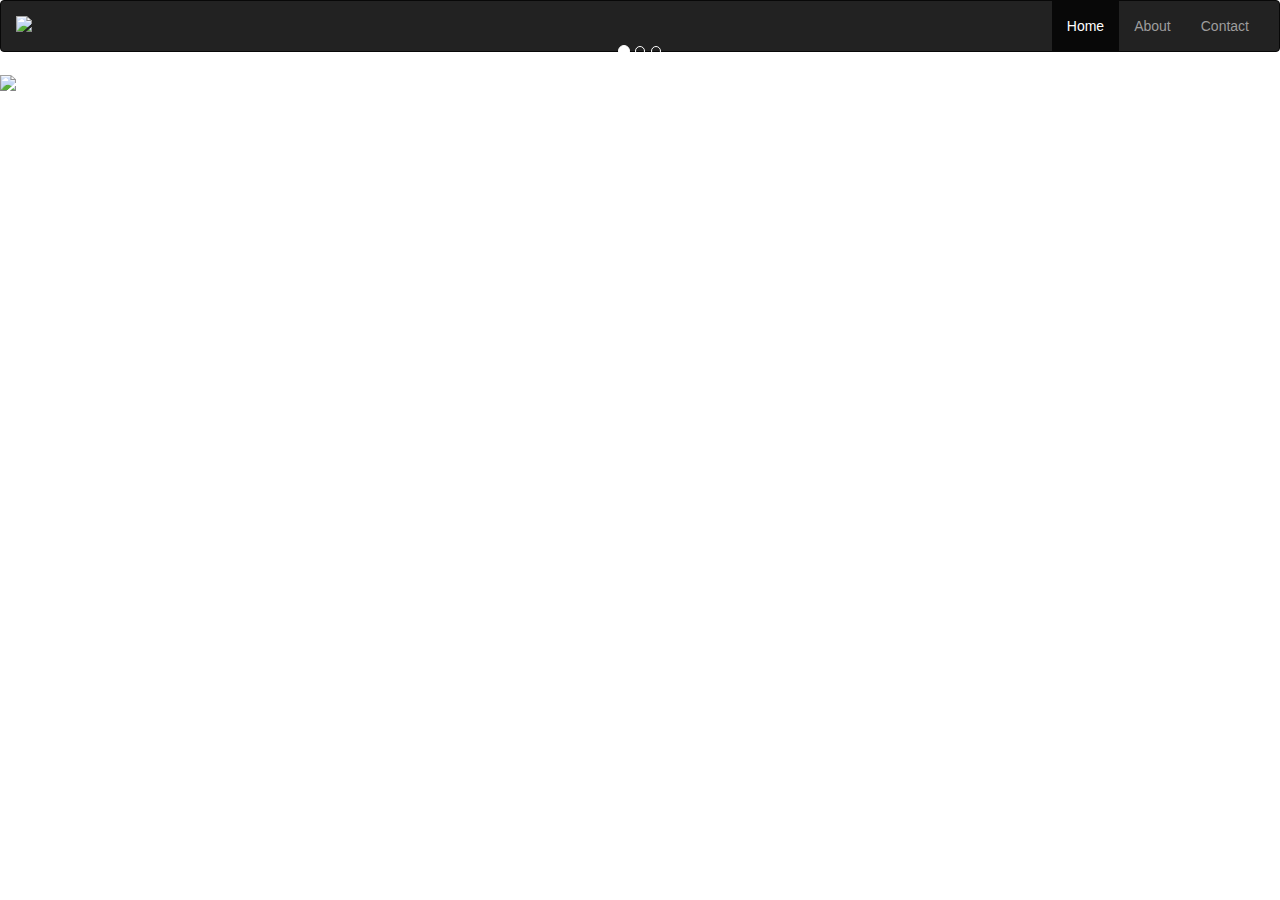
==== index.html @ daec6390 "updated files" ====
<!DOCTYPE html>
<html lang="en">

<head>
  <title>Home</title>
  <meta charset="utf-8">
  <meta name="viewport" content="width=device-width, initial-scale=1">
  <link href="https://maxcdn.bootstrapcdn.com/bootstrap/3.4.0/css/bootstrap.min.css" rel="stylesheet">
  <link rel="stylesheet" href="https://cdnjs.cloudflare.com/ajax/libs/font-awesome/4.7.0/css/font-awesome.min.css">
  <script src="https://ajax.googleapis.com/ajax/libs/jquery/3.4.1/jquery.min.js"></script>
  <script src="https://maxcdn.bootstrapcdn.com/bootstrap/3.4.0/js/bootstrap.min.js"></script>
  <link rel="stylesheet" href="styles.css">
</head>

<body>

  <!-- This is the Navigation Bar -->

  <nav class="navbar navbar-inverse">
    <div class="container-fluid">
      <div class="navbar-header">
        <button type="button" class="navbar-toggle" data-toggle="collapse" data-target="#myNavbar">
          <span class="icon-bar"></span>
          <span class="icon-bar"></span>
          <span class="icon-bar"></span>
        </button>
        <a class="navbar-brand" href="#"><img src="./img/logo.png"></a>
      </div>
      <div class="collapse navbar-collapse" id="myNavbar">
        <ul class="nav navbar-nav navbar-right">
          <li class="active"><a href="#">Home</a></li>
          <li><a href="about.html">About</a></li>
          <li><a href="contact.html">Contact</a></li>
        </ul>
      </div>
    </div>
  </nav> <!-- End of Nav -->

  <!-- Carousel Image Slider -->

  <div id="myCarousel" class="carousel slide" data-ride="carousel">
    <ol class="carousel-indicators">
      <li data-target="#myCarousel" data-slide-to="0" class="active"></li>
      <li data-target="#myCarousel" data-slide-to="1"></li>
      <li data-target="#myCarousel" data-slide-to="2"></li>
    </ol>
    <div class="carousel-inner" role="listbox">

      <div class="item-active">
        <img src="img/mountains.png">
        <div class="carousel-caption">
          <h1>Hello there</h1>
          <br>
          <button type="button" class="btn btn-default">Get Started</button>
        </div>
      </div> <!-- End Active -->

      <div class="item">
        <img src="img/snow.png">
      </div>
      <div class="item">
        <img src="img/red.png">
      </div>
    </div>
  </div>

  <!-- End of Image Slider -->


</body>

</html>
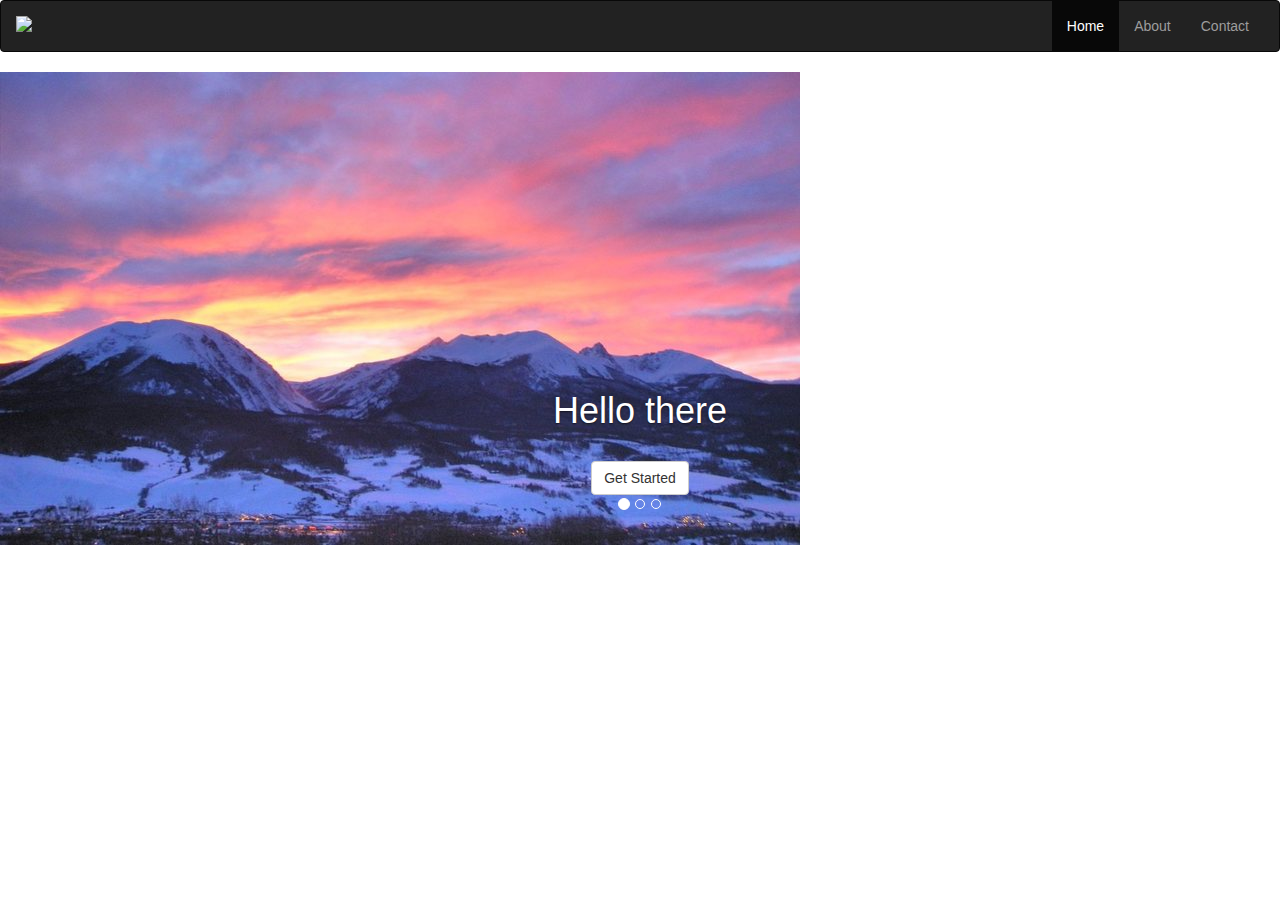
==== commit 7e55d971: "changed picture" ====
--- a/index.html
+++ b/index.html
@@ -28,7 +28,7 @@
       </div>
       <div class="collapse navbar-collapse" id="myNavbar">
         <ul class="nav navbar-nav navbar-right">
-          <li class="active"><a href="#">Home</a></li>
+          <li class="active"><a href="index.html">Home</a></li>
           <li><a href="about.html">About</a></li>
           <li><a href="contact.html">Contact</a></li>
         </ul>
@@ -47,7 +47,7 @@
     <div class="carousel-inner" role="listbox">
 
       <div class="item-active">
-        <img src="img/mountains.png">
+        <img src="img/Mountain Range.jpg">
         <div class="carousel-caption">
           <h1>Hello there</h1>
           <br>
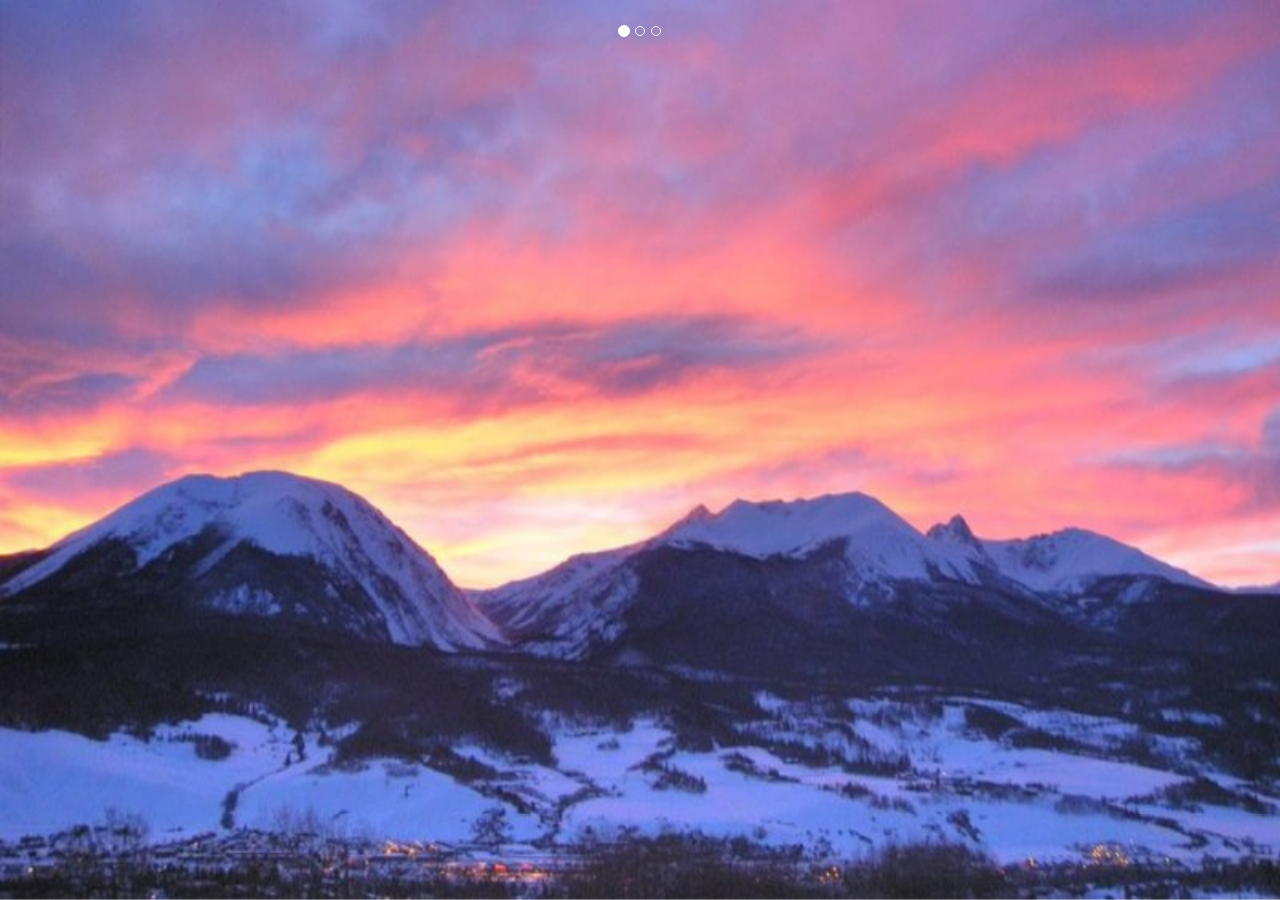
==== commit 762d3363: "size change" ====
--- a/index.html
+++ b/index.html
@@ -47,7 +47,7 @@
     <div class="carousel-inner" role="listbox">
 
       <div class="item-active">
-        <img src="img/Mountain Range.jpg">
+        <img class="mountain" src="img/Mountain Range.jpg">
         <div class="carousel-caption">
           <h1>Hello there</h1>
           <br>
--- a/styles.css
+++ b/styles.css
@@ -0,0 +1,11 @@
+.mountain{
+    min-height: 100%;
+    min-width: 1024px;
+
+    width: 100%;
+    height: auto;
+
+    position: fixed;
+    top: 0;
+    left: 0;
+}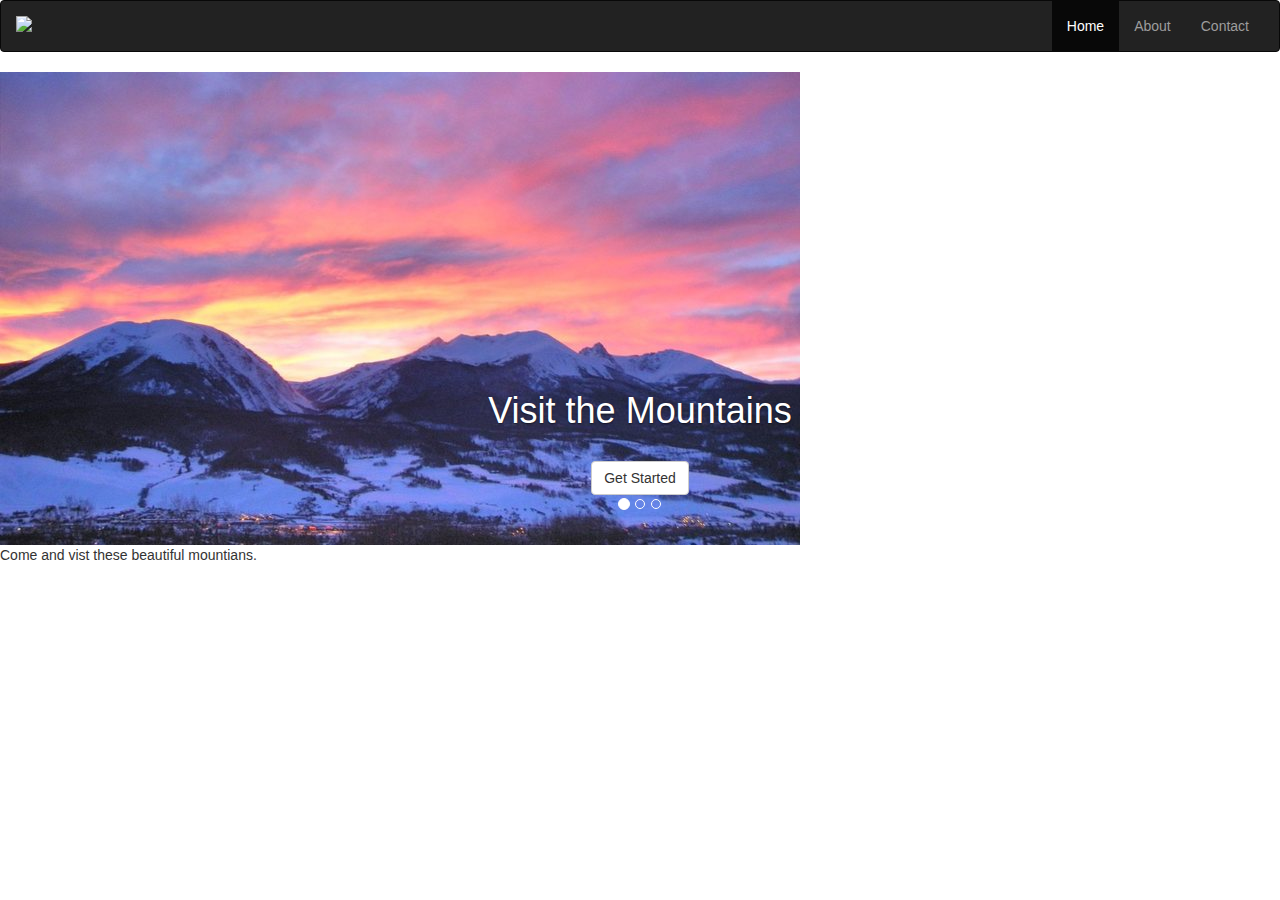
==== commit 97affdb1: "hi" ====
--- a/index.html
+++ b/index.html
@@ -49,24 +49,24 @@
       <div class="item-active">
         <img class="mountain" src="img/Mountain Range.jpg">
         <div class="carousel-caption">
-          <h1>Hello there</h1>
+          <h1>Visit the Mountains</h1>
           <br>
           <button type="button" class="btn btn-default">Get Started</button>
         </div>
       </div> <!-- End Active -->
 
       <div class="item">
-        <img src="img/snow.png">
+        <img src="img/Snowy.jpg">
       </div>
       <div class="item">
-        <img src="img/red.png">
+        <img src="img/Red Mountains.jpg">
       </div>
     </div>
   </div>
 
   <!-- End of Image Slider -->
 
-
+  Come and vist these beautiful mountians.
 </body>
 
 </html>--- a/styles.css
+++ b/styles.css
@@ -1,11 +1,5 @@
-.mountain{
-    min-height: 100%;
-    min-width: 1024px;
-
-    width: 100%;
-    height: auto;
-
-    position: fixed;
-    top: 0;
-    left: 0;
+title{
+    font-family: Georgia;
+    font-weight: bold;
+    font-size: 20px;
 }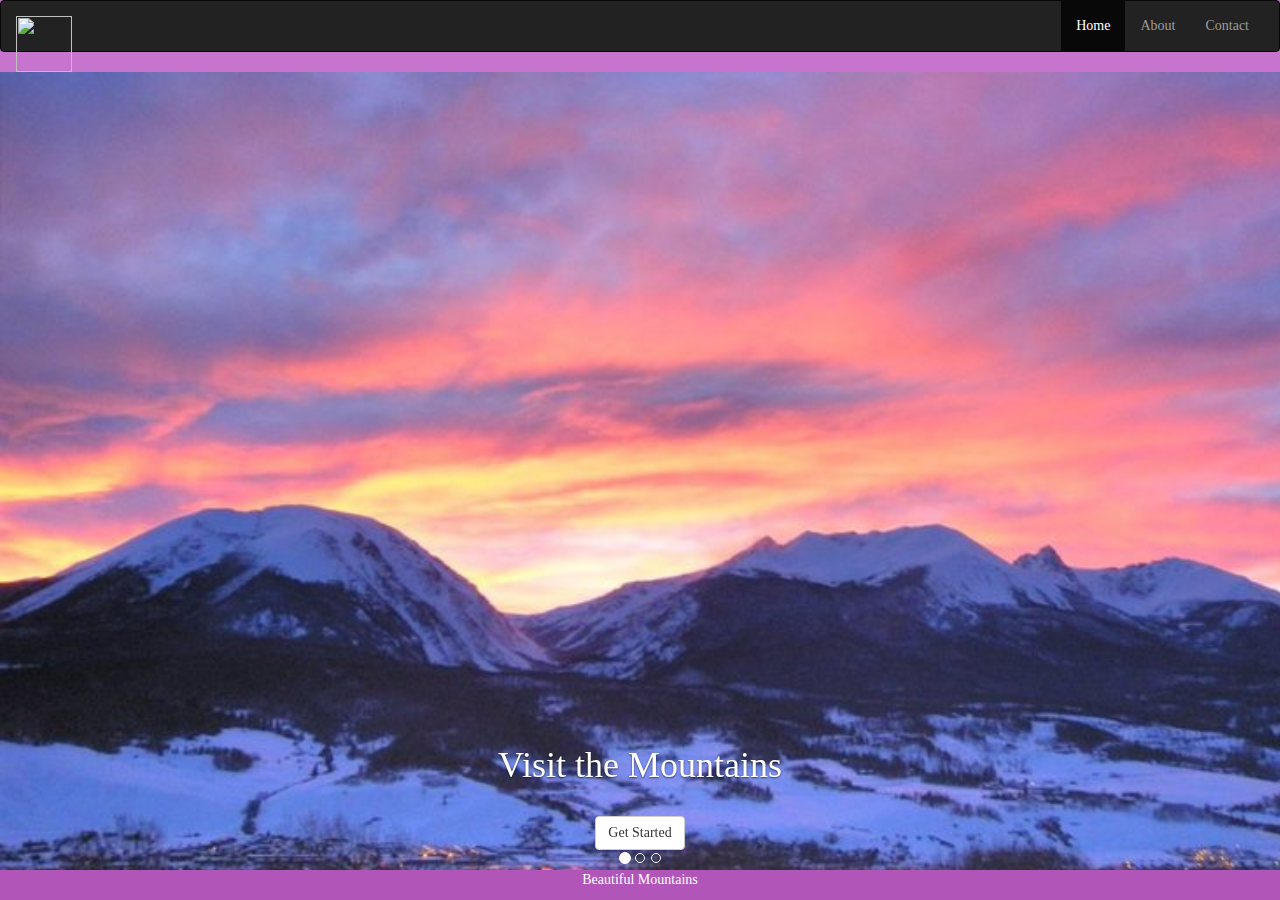
==== commit 07acc397: "progress" ====
--- a/index.html
+++ b/index.html
@@ -24,7 +24,7 @@
           <span class="icon-bar"></span>
           <span class="icon-bar"></span>
         </button>
-        <a class="navbar-brand" href="#"><img src="./img/logo.png"></a>
+        <a class="navbar-brand" href="#"><img class= "logo" src="./img/logo.png"></a>
       </div>
       <div class="collapse navbar-collapse" id="myNavbar">
         <ul class="nav navbar-nav navbar-right">
@@ -66,7 +66,9 @@
 
   <!-- End of Image Slider -->
 
-  Come and vist these beautiful mountians.
+   <div class="footer">
+      <p>Beautiful Mountains</p>
+   </div>
 </body>
 
 </html>--- a/styles.css
+++ b/styles.css
@@ -2,4 +2,30 @@
     font-family: Georgia;
     font-weight: bold;
     font-size: 20px;
-}+}
+.mountain{
+    min-width: 1400px;
+    
+}
+.title-text{
+    text-align: center;
+}
+body{
+    background-color: rgb(198, 116, 206);
+    font-family: Georgia;
+    font-size: 14px;
+}
+.logo{
+    height: 56px;
+    width: 56px;
+    border-style: groove;
+}
+.footer {
+    position: fixed;
+    left: 0;
+    bottom: 0;
+    width: 100%;
+    background-color: rgb(177, 85, 185);
+    color: white;
+    text-align: center;
+ }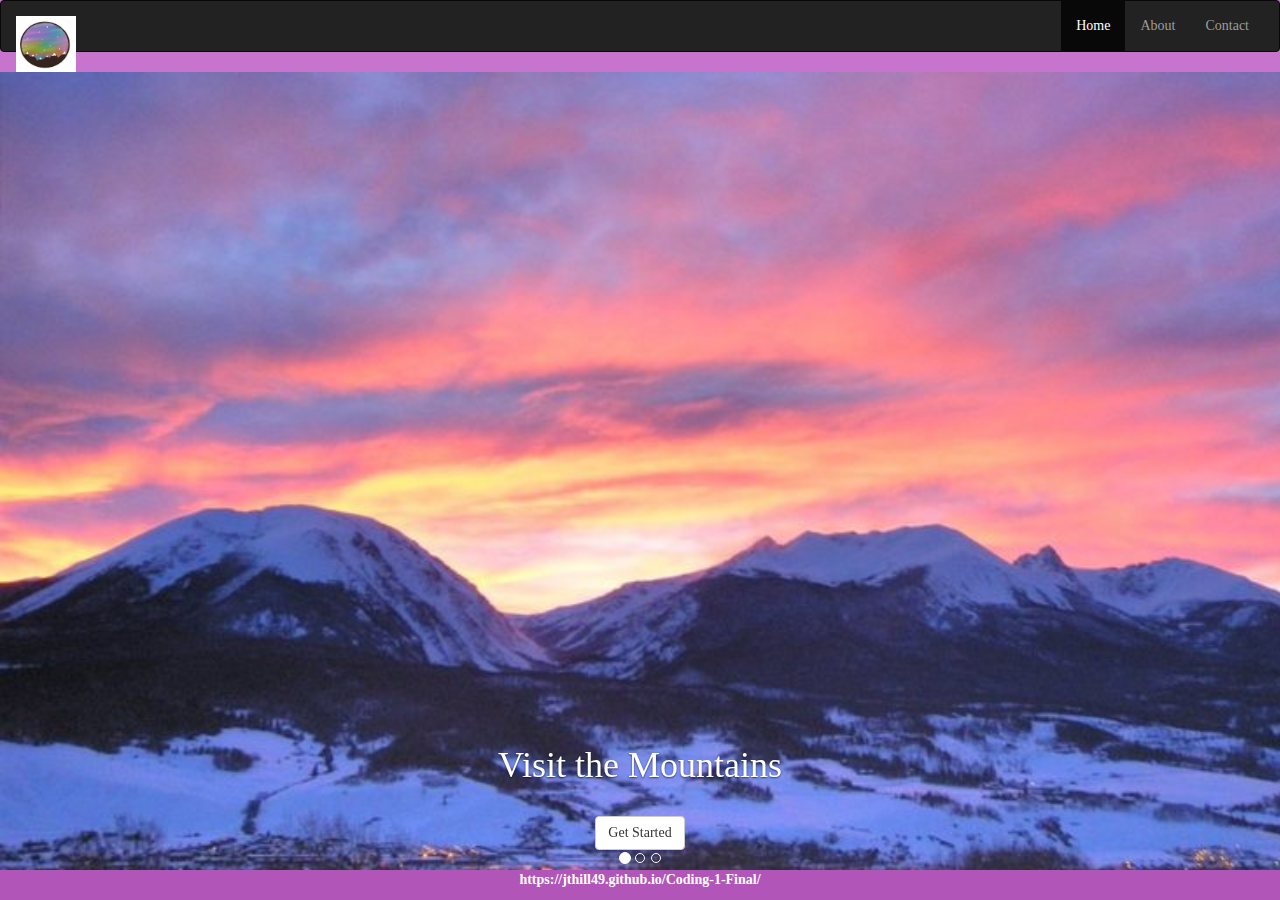
==== commit 57c2af44: "hi" ====
--- a/index.html
+++ b/index.html
@@ -67,7 +67,7 @@
   <!-- End of Image Slider -->
 
    <div class="footer">
-      <p>Beautiful Mountains</p>
+      <p>https://jthill49.github.io/Coding-1-Final/</p>
    </div>
 </body>
 
--- a/styles.css
+++ b/styles.css
@@ -17,7 +17,7 @@
 }
 .logo{
     height: 56px;
-    width: 56px;
+    width: 60px;
     border-style: groove;
 }
 .footer {
@@ -28,4 +28,24 @@
     background-color: rgb(177, 85, 185);
     color: white;
     text-align: center;
+ }
+ .title{
+     text-align: center;
+ }
+ .contact-info{
+     text-align: center;
+     font-size: 20px;
+     font-family: Georgia;
+ }
+ p{
+     font-weight: bold;
+     color:white;
+     font-variant: normal;
+ }
+ .about-picture{
+     height: 300px;
+     width: 500px;
+     display: block;
+     margin-left: auto;
+     margin-right: auto;
  }